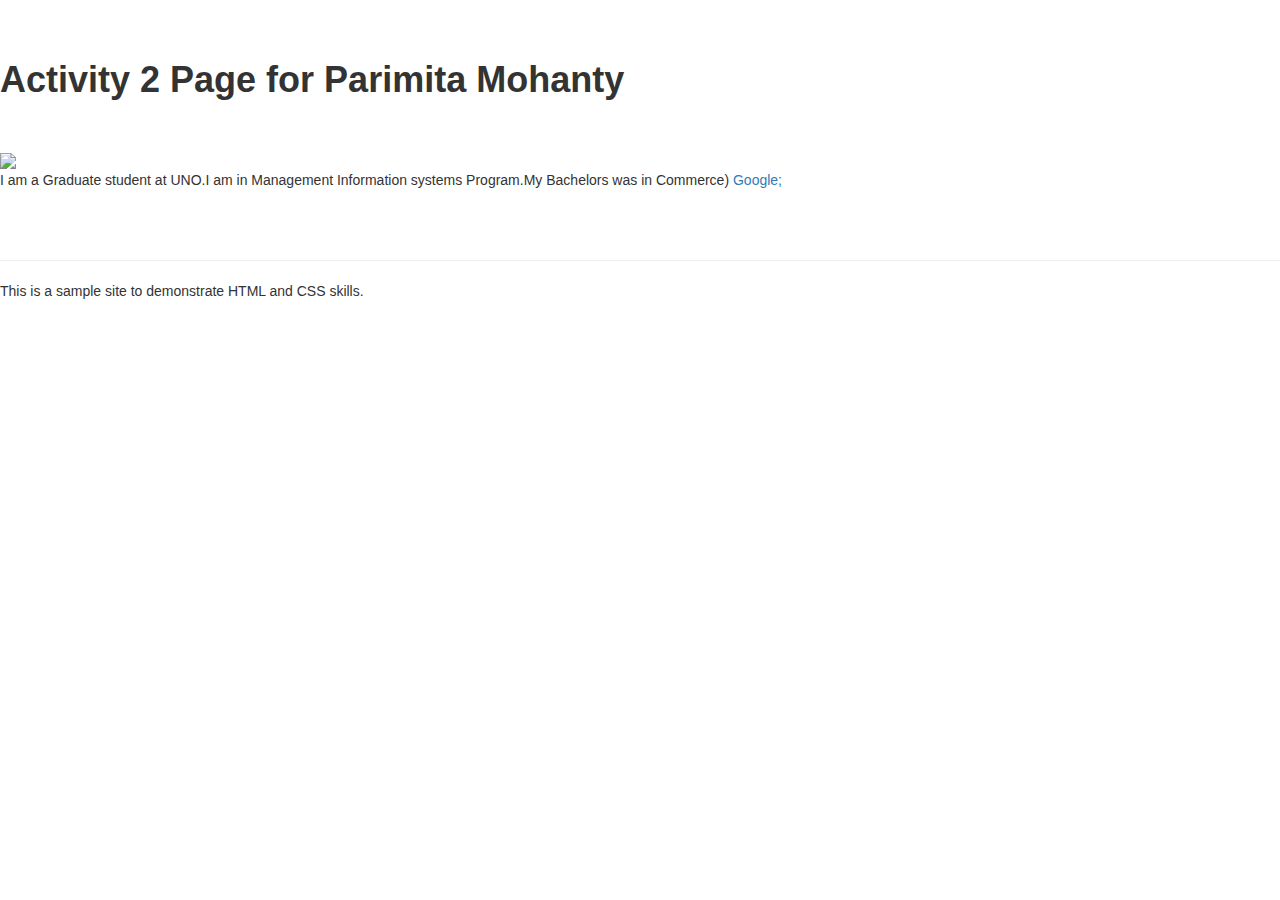
==== index.html @ d4156e83 "Second commit" ====
<!DOCTYPE html>
<html lang="en">
<head>
    <meta charset="UTF-8">

    <title>Parimita Profile</title>
    <meta name="viewport" content="width=device-width, initial-scale=1.0">
    <link rel="stylesheet" href="https://maxcdn.bootstrapcdn.com/bootstrap/3.3.4/css/bootstrap.min.css">
    <link href="main.css" rel="stylesheet" type="text/css" media="screen,projection" >
</head>
<body>

<br>
<br>

<h1><b>Activity 2 Page for Parimita Mohanty</b></h1>


<br>
<br>
  <div id="wrapper">
      <section>

              <img src="parimita.jpeg"/>
            <br>
            <p>

            I am a Graduate student at UNO.I am in Management Information systems Program.My Bachelors was in Commerce)
                <a href="https:www.google.com"> Google;
                </a>
            </p>
            <br>
            <br>
            <hr>

            <p>
            This is a sample site to demonstrate HTML and CSS skills.
            </p>



      </section>
  </div>






</body>
</html>
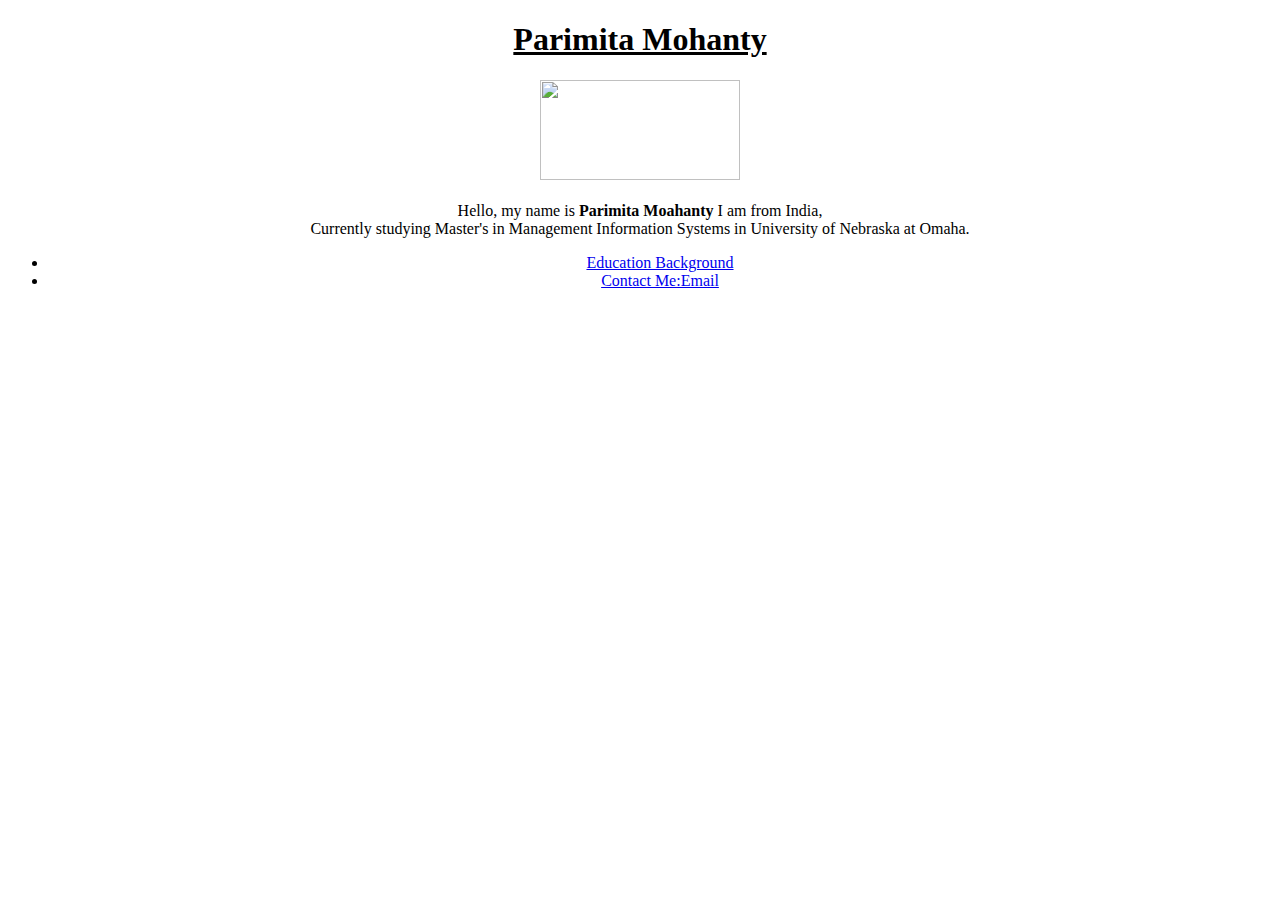
==== commit d08cba82: "Added details" ====
--- a/index.html
+++ b/index.html
@@ -1,51 +1,16 @@
 <!DOCTYPE html>
-<html lang="en">
-<head>
-    <meta charset="UTF-8">
-
-    <title>Parimita Profile</title>
-    <meta name="viewport" content="width=device-width, initial-scale=1.0">
-    <link rel="stylesheet" href="https://maxcdn.bootstrapcdn.com/bootstrap/3.3.4/css/bootstrap.min.css">
-    <link href="main.css" rel="stylesheet" type="text/css" media="screen,projection" >
-</head>
-<body>
-
-<br>
-<br>
-
-<h1><b>Activity 2 Page for Parimita Mohanty</b></h1>
-
-
-<br>
-<br>
-  <div id="wrapper">
-      <section>
-
-              <img src="parimita.jpeg"/>
-            <br>
-            <p>
-
-            I am a Graduate student at UNO.I am in Management Information systems Program.My Bachelors was in Commerce)
-                <a href="https:www.google.com"> Google;
-                </a>
-            </p>
-            <br>
-            <br>
-            <hr>
-
-            <p>
-            This is a sample site to demonstrate HTML and CSS skills.
-            </p>
-
-
-
-      </section>
-  </div>
-
-
-
-
-
-
-</body>
-</html>+<html>
+ <head>
+ <title>Parimita Mohanty</title>
+ <link href="mycssfile.css" type="text/css" rel="stylesheet">
+ </head>
+ <body>
+ <h1><center><u>Parimita Mohanty</u></center></h1>
+ <p> <center><img class="myimage" src="Parimita.jpeg" width="200" height="100"></center> <br />
+      <center>Hello, my name is <b>Parimita Moahanty</b> I am from India,<br />
+	  Currently studying Master's in Management Information Systems in University of Nebraska at Omaha.</center></p>
+ <p><center><ul>
+      <li><a href="Education Background.html">Education Background</a></li>
+      <li><a href="mailto:pmohanty@unomaha.edu">Contact Me:Email</a></li></center>
+	  </body>
+	  </html>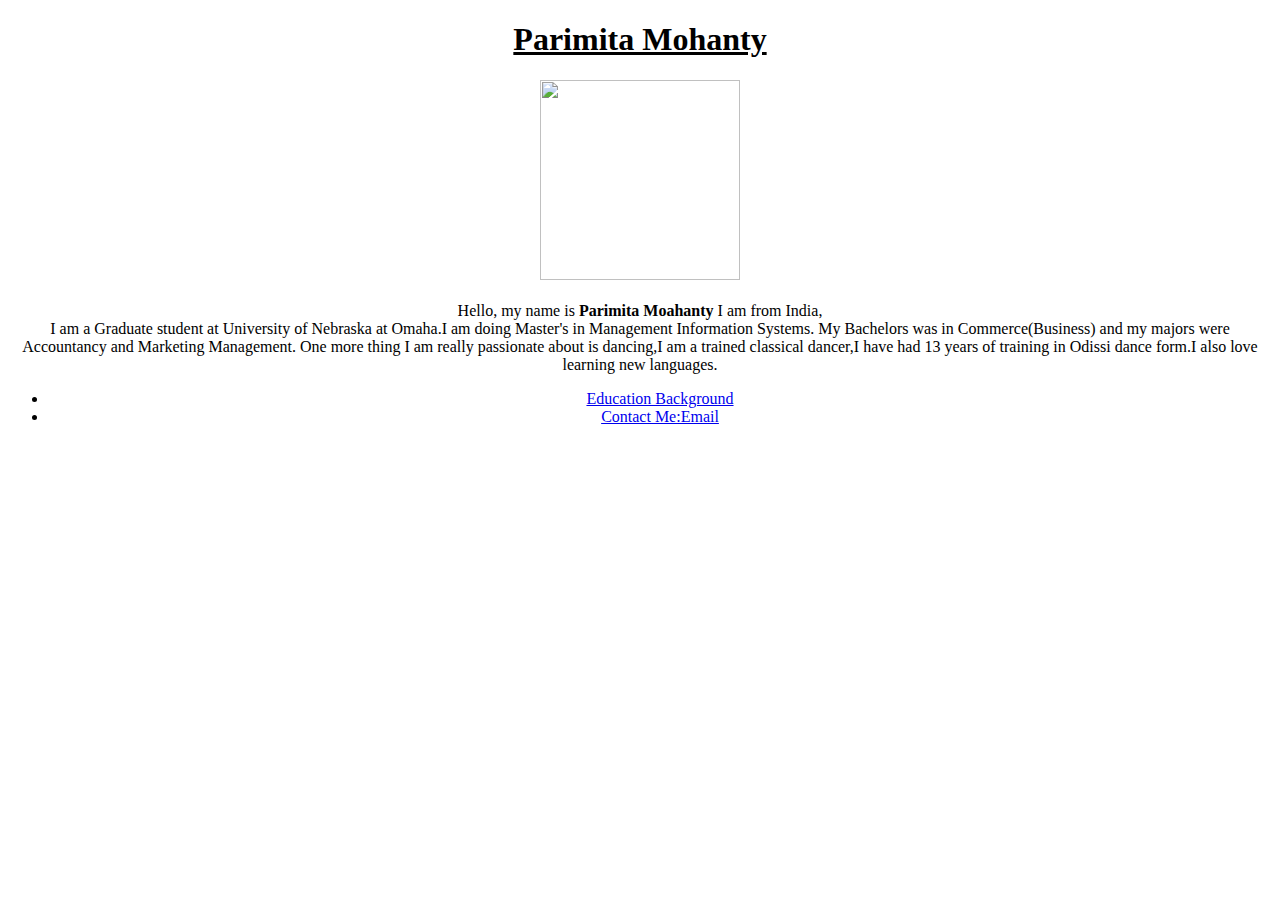
==== commit 91c410be: "Edited fonts" ====
--- a/index.html
+++ b/index.html
@@ -2,15 +2,21 @@
 <html>
  <head>
  <title>Parimita Mohanty</title>
- <link href="mycssfile.css" type="text/css" rel="stylesheet">
+ <link href="main.css" type="text/css" rel="stylesheet">
  </head>
  <body>
+ <p>
  <h1><center><u>Parimita Mohanty</u></center></h1>
- <p> <center><img class="myimage" src="Parimita.jpeg" width="200" height="100"></center> <br />
+ <p> <center><img class="myimage" src="Parimita.jpeg" width="200" height="200"></center> <br />
       <center>Hello, my name is <b>Parimita Moahanty</b> I am from India,<br />
-	  Currently studying Master's in Management Information Systems in University of Nebraska at Omaha.</center></p>
+	  I am a Graduate student at University of Nebraska at Omaha.I am doing Master's in Management Information Systems.
+      My Bachelors was in Commerce(Business) and my majors were Accountancy and Marketing Management.
+          One more thing I am really passionate about is dancing,I am a trained classical dancer,I have had 13 years
+          of training in Odissi dance form.I also love learning new languages.
+      </center></p>
  <p><center><ul>
       <li><a href="Education Background.html">Education Background</a></li>
-      <li><a href="mailto:pmohanty@unomaha.edu">Contact Me:Email</a></li></center>
+     <li><a href="mailto:pmohanty@unomaha.edu">Contact Me:Email</a></li> </ul>
+ </center>
 	  </body>
 	  </html>